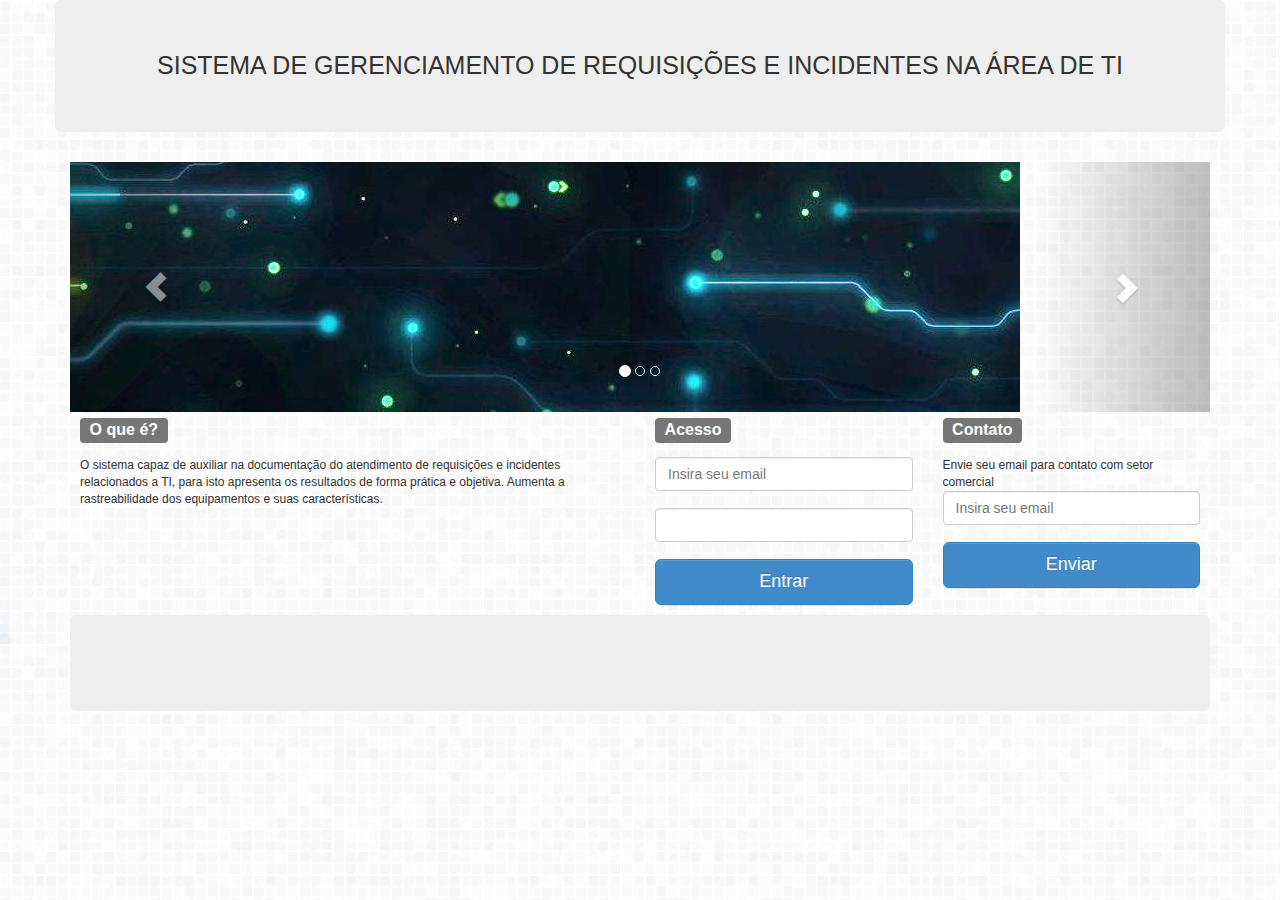
==== index.html @ 61a74933 "smarty e css" ====
<!DOCTYPE html>
<!--

-->
<html>
    <head>
        <title>GrTi</title>
        <meta charset="UTF-8">
        <meta name="viewport" content="width=device-width, initial-scale=1.0">      
        <link rel="stylesheet" href="asstes/bootstrap/css/bootstrap-theme.css">
        <link rel="stylesheet" href="asstes/bootstrap/css/bootstrap.css">
        <script src="./asstes/js/jquery-2.0.3.js"></script>
        <script src="./asstes/bootstrap/js/bootstrap.js"></script>
        <link rel="stylesheet" href="asstes/css/style.css">
        <link rel="stylesheet" href="asstes/css/styleIndex.css">
    </head>
    <body>
        <div class="container">
            <div class="row">
                <div class="col-md-12 jumbotron">
                    <header class="headerindex"> SISTEMA DE GERENCIAMENTO DE REQUISIÇÕES E INCIDENTES NA ÁREA DE TI </header>                    
                </div>
            </div>

            <div class="row">
                <div class="col-md-12">
                    <div id="carousel-example-generic" class="carousel slide" data-ride="carousel">
                        <ol class="carousel-indicators">
                            <li data-target="#carousel-example-generic" data-slide-to="0" class="active"></li>
                            <li data-target="#carousel-example-generic" data-slide-to="1" class=""></li>
                            <li data-target="#carousel-example-generic" data-slide-to="2" class=""></li>
                        </ol>
                        <div class="carousel-inner">
                            <div class="item active">
                                <img src="asstes/img/computer-catalog-board-circuit.jpg">
                            </div>
                            <div class="item">
                                <img src="asstes/img/placa.jpg">
                            </div>
                            <div class="item">
                                <img src="asstes/img/computer-catalog-board-circuit.jpg">
                            </div>
                        </div>
                        <a class="left carousel-control" href="#carousel-example-generic" role="button" data-slide="prev">
                            <span class="glyphicon glyphicon-chevron-left"></span>
                        </a>
                        <a class="right carousel-control" href="#carousel-example-generic" role="button" data-slide="next">
                            <span class="glyphicon glyphicon-chevron-right"></span>
                        </a>
                    </div>	
                </div>                
            </div>
            <div class="row linhaArtigo">
                <div  class="col-md-6">
                    <header  class="label label-default titulo2">O que é? </header><br><br>
                    <article>
                        O sistema capaz de auxiliar na documentação do atendimento de requisições e incidentes relacionados a TI, 
                        para isto apresenta os resultados de forma prática e objetiva. Aumenta a rastreabilidade dos equipamentos e 
                        suas características.  
                    </article>
                </div>
                <div class="col-md-3">
                    <form class="" method='POST' action=''>
                        <header class="label label-default titulo2">Acesso</header><br><br>
                        <input name='email' id="email" class="form-control" placeholder="Insira seu email"  required><br>
                        <input name='senha' id="senha" class="form-control" type="password"  required><br>
                        <input class="btn btn-lg btn-primary btn-block" type="submit" value="Entrar">
                    </form>
                </div>
                <div class="col-md-3">
                    <form class="" method='POST' action=''>
                        <header class="label label-default titulo2">Contato</header><br><br>
                        <article>Envie seu email para contato com setor comercial</article>
                        <input name='email' id="emailcontato" class="form-control" placeholder="Insira seu email"  required><br>
                        <input class="btn btn-lg btn-primary btn-block" type="submit" value="Enviar">
                    </form>
                </div>    
            </div>
            <div class="row">
                <div class="col-md-12">
                    <footer class="jumbotron">

                    </footer>
                </div>
            </div>
        
        </div>
    </body>
</html>
---- asstes/css/style.css ----
body{
background-image:url("../img/grey_@2X.png");

}

.headerindex{
    font-size: 25px;
    text-align: center;

    
}

body{
	margin: 0px;
	padding: 0px;
	background-color: #ccc;
	font-family: Arial;
	font-size: 12px;
}

.meio{
	margin: 0px auto;
 	margin-top: 10px;
	padding: 10px;
	width: 940px;
	background-color: #fff;
}

.esquerda{
	width: 240px;
	height: 100px;
	float: left;
}

.direita{
	width: 660px;
	float: right;
	padding-left: 40px;
}

.logo{
	background-image: url(../img/e2g12a.png);
	background-size: contain;
	width: 240px;
	height: 85px;
}

nav#menu{
	margin: 10px 5px;
}

nav#menu a{
	background-color: #ccc;
        padding: 5px;
	width: 100%;
	color: green;
	text-decoration: none;
	margin: 5px 0px;
	font-size: 16px;
	display: block;
	float: left;

	-webkit-border-radius: 5px;
	-moz-border-radius: 5px;
	border-radius: 5px;
}

nav#menu a:hover{
	background-color: green;
	color: #fff;
	 -webkit-transition: background-color 2s;
}

.clear{
	clear: both;
}
---- asstes/css/styleIndex.css ----
.titulo2{
    text-align: left;
    text-emphasis: black;
    font-size: 16px;
}
.linhaArtigo{
    padding: 10px;
}
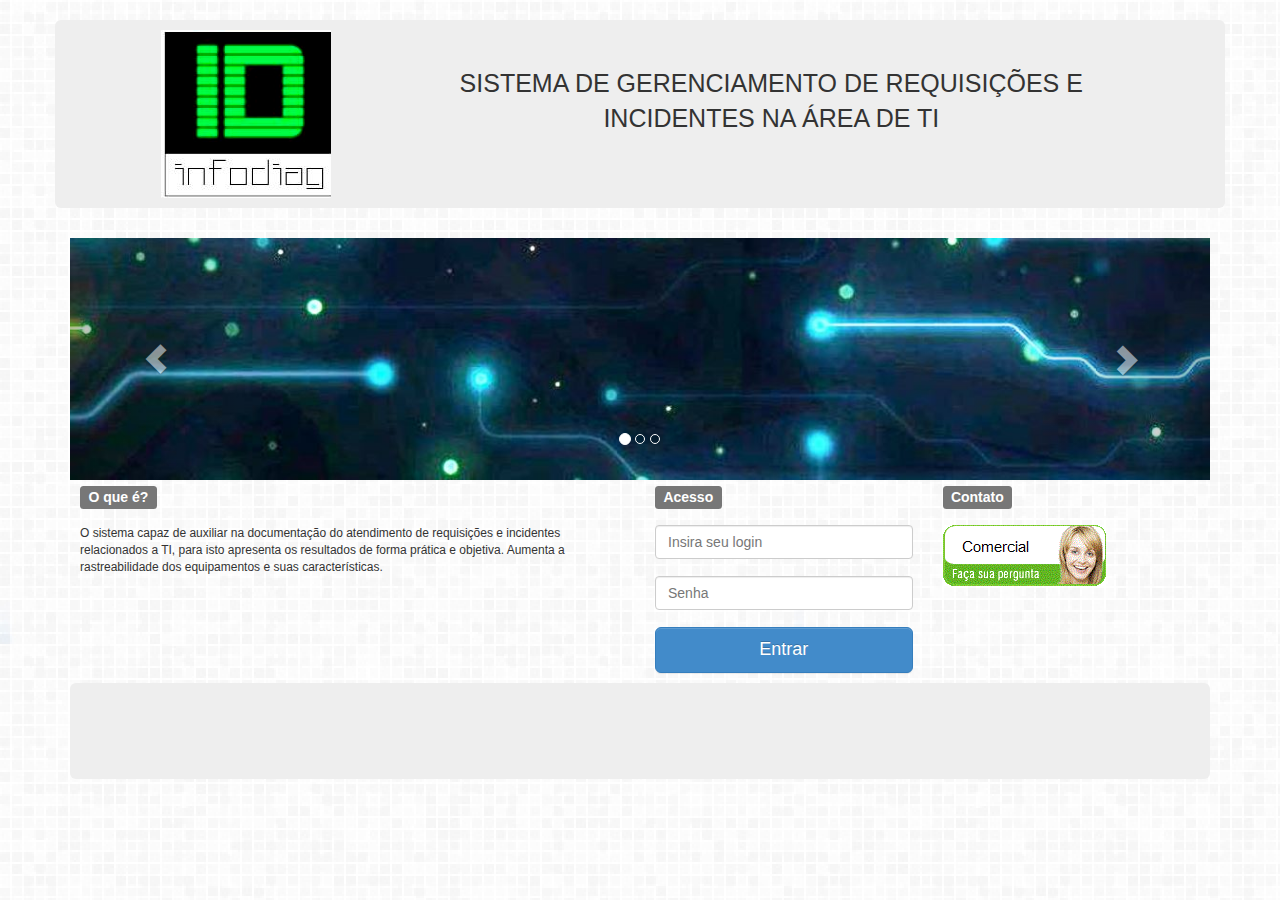
==== commit 7390542e: "PDO OK." ====
--- a/index.html
+++ b/index.html
@@ -16,12 +16,15 @@
     </head>
     <body>
         <div class="container">
-            <div class="row">
-                <div class="col-md-12 jumbotron">
-                    <header class="headerindex"> SISTEMA DE GERENCIAMENTO DE REQUISIÇÕES E INCIDENTES NA ÁREA DE TI </header>                    
+            <div class="row cabecalho jumbotron">
+                <div class="col-md-3">
+                    <header class="headerindex"><img src="asstes/img/Info Diag 1.jpg" alt=""></header>                    
+                </div>
+                <div class="col-md-9">
+                    <header class="headerindex"><br>SISTEMA DE GERENCIAMENTO DE REQUISIÇÕES E INCIDENTES NA ÁREA DE TI </header>                    
                 </div>
             </div>
-
+            <article>
             <div class="row">
                 <div class="col-md-12">
                     <div id="carousel-example-generic" class="carousel slide" data-ride="carousel">
@@ -32,13 +35,13 @@
                         </ol>
                         <div class="carousel-inner">
                             <div class="item active">
-                                <img src="asstes/img/computer-catalog-board-circuit.jpg">
+                                <img src="asstes/img/computer-catalog-board-circuit.jpg" alt="">
                             </div>
                             <div class="item">
-                                <img src="asstes/img/placa.jpg">
+                                <img src="asstes/img/placa.jpg" alt="">
                             </div>
                             <div class="item">
-                                <img src="asstes/img/computer-catalog-board-circuit.jpg">
+                                <img src="asstes/img/computer-catalog-board-circuit.jpg" alt="">
                             </div>
                         </div>
                         <a class="left carousel-control" href="#carousel-example-generic" role="button" data-slide="prev">
@@ -60,30 +63,27 @@
                     </article>
                 </div>
                 <div class="col-md-3">
-                    <form class="" method='POST' action=''>
+                    <form method='POST' action='login.php'>
                         <header class="label label-default titulo2">Acesso</header><br><br>
-                        <input name='email' id="email" class="form-control" placeholder="Insira seu email"  required><br>
-                        <input name='senha' id="senha" class="form-control" type="password"  required><br>
+                        <input type="email" name='email' id="email" class="form-control" placeholder="Insira seu login"  required><br>
+                        <input placeholder="Senha" name='senha' id="senha" class="form-control" type="password"  required><br>
                         <input class="btn btn-lg btn-primary btn-block" type="submit" value="Entrar">
                     </form>
                 </div>
                 <div class="col-md-3">
                     <form class="" method='POST' action=''>
                         <header class="label label-default titulo2">Contato</header><br><br>
-                        <article>Envie seu email para contato com setor comercial</article>
-                        <input name='email' id="emailcontato" class="form-control" placeholder="Insira seu email"  required><br>
-                        <input class="btn btn-lg btn-primary btn-block" type="submit" value="Enviar">
-                    </form>
-                </div>    
-            </div>
+                        <article><a href="contato.html"><img src="asstes/img/mibew_on.gif"></a></article>
+                </div>
+            </div>           
             <div class="row">
                 <div class="col-md-12">
                     <footer class="jumbotron">
-
+                        
                     </footer>
                 </div>
             </div>
-        
+        </article>
         </div>
     </body>
 </html>
--- a/asstes/css/styleIndex.css
+++ b/asstes/css/styleIndex.css
@@ -1,8 +1,17 @@
 .titulo2{
     text-align: left;
     text-emphasis: black;
-    font-size: 16px;
+    font-size: 14px;
 }
 .linhaArtigo{
     padding: 10px;
+}
+
+.cabecalho{
+    padding: 10px;
+    alignment-adjust: central;
+}
+
+.container{
+    margin-top: 20px;
 }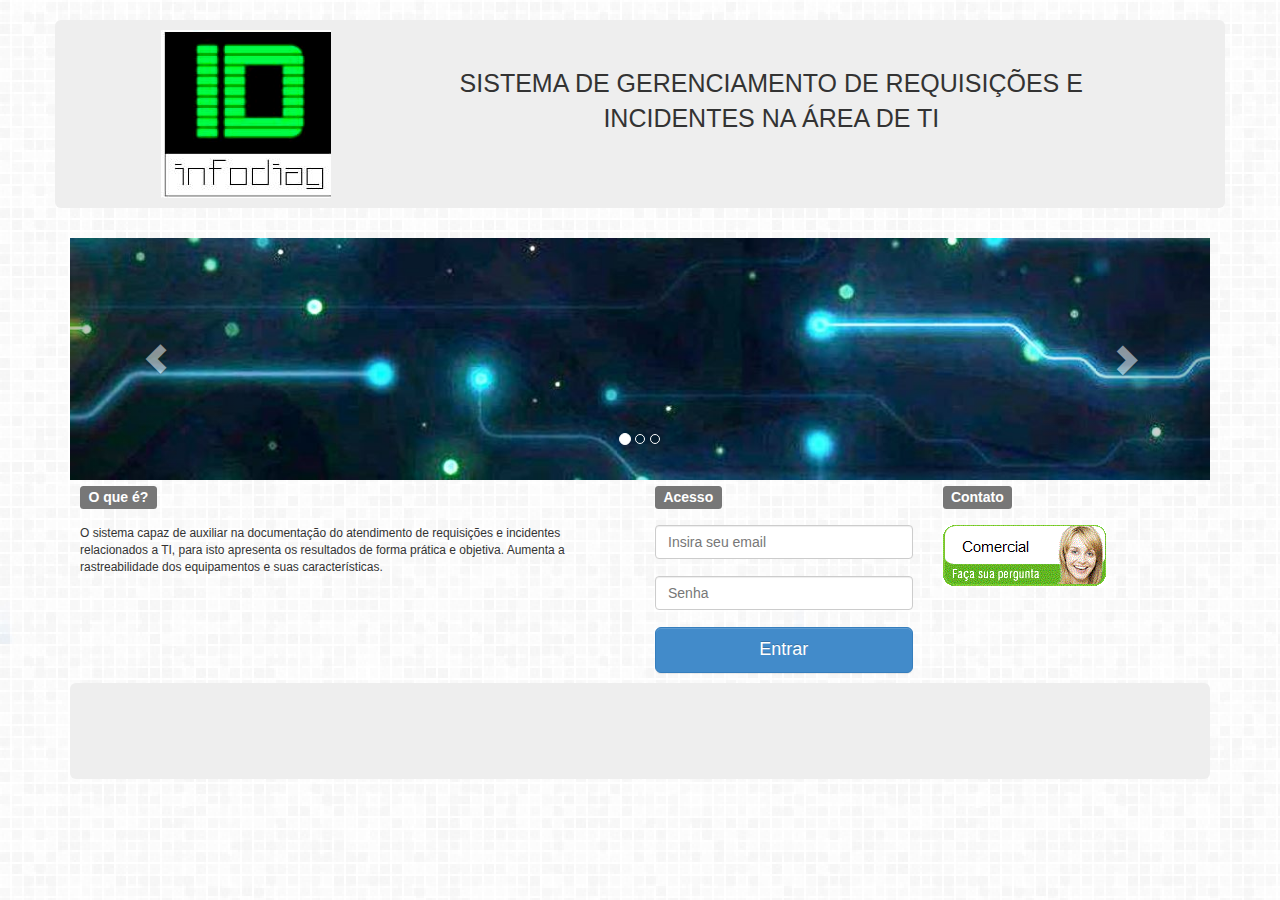
==== commit 3d0afae3: "Teste Smarty" ====
--- a/index.html
+++ b/index.html
@@ -65,7 +65,7 @@
                 <div class="col-md-3">
                     <form method='POST' action='login.php'>
                         <header class="label label-default titulo2">Acesso</header><br><br>
-                        <input type="email" name='email' id="email" class="form-control" placeholder="Insira seu login"  required><br>
+                        <input type="email" name='email' id="email" class="form-control" placeholder="Insira seu email"  required><br>
                         <input placeholder="Senha" name='senha' id="senha" class="form-control" type="password"  required><br>
                         <input class="btn btn-lg btn-primary btn-block" type="submit" value="Entrar">
                     </form>
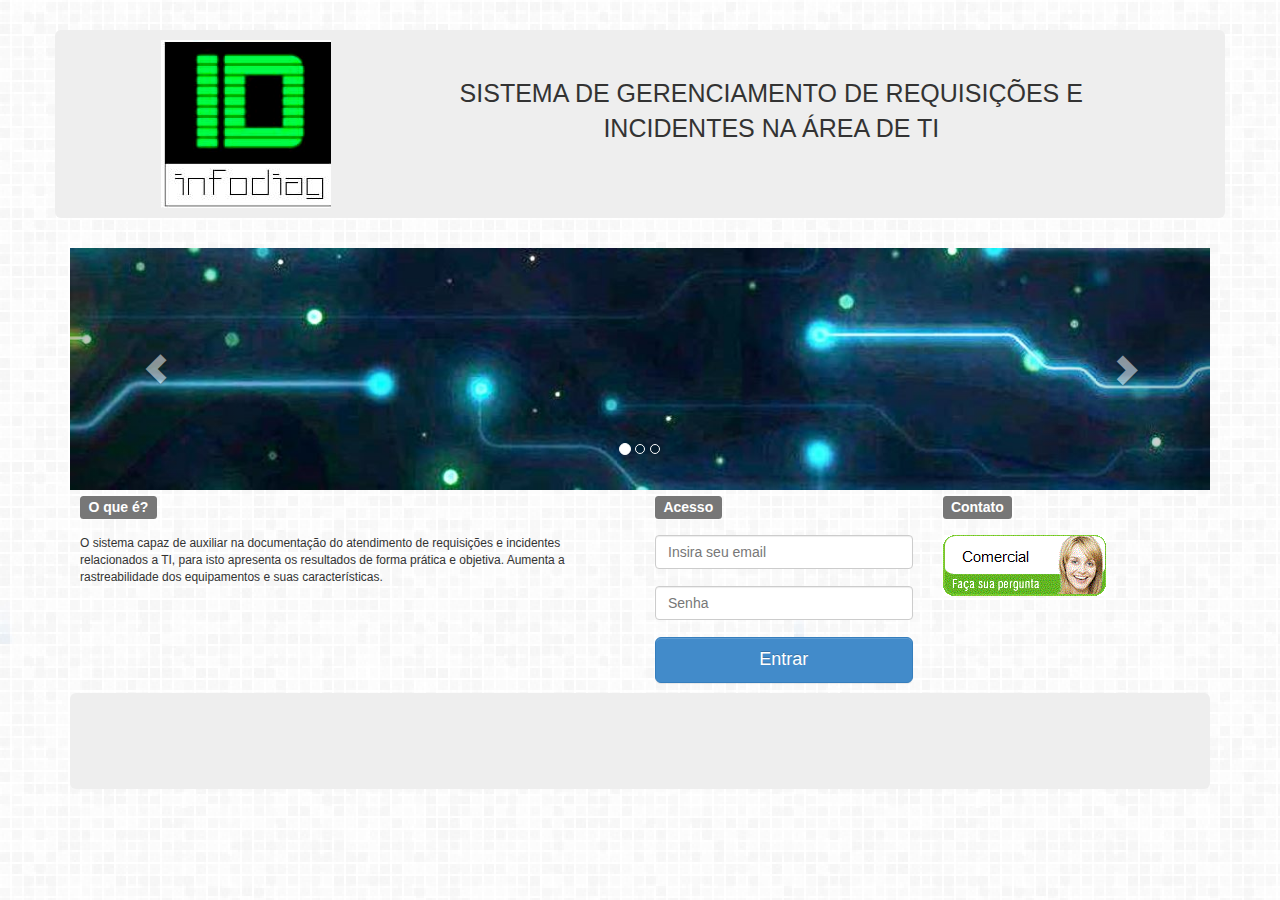
==== commit 9517a9b8: "Área do usuário ver00" ====
--- a/index.html
+++ b/index.html
@@ -9,7 +9,7 @@
         <meta name="viewport" content="width=device-width, initial-scale=1.0">      
         <link rel="stylesheet" href="asstes/bootstrap/css/bootstrap-theme.css">
         <link rel="stylesheet" href="asstes/bootstrap/css/bootstrap.css">
-        <script src="./asstes/js/jquery-2.0.3.js"></script>
+        <script src="./asstes/js/jquery-2.1.1.min.js"></script>
         <script src="./asstes/bootstrap/js/bootstrap.js"></script>
         <link rel="stylesheet" href="asstes/css/style.css">
         <link rel="stylesheet" href="asstes/css/styleIndex.css">
@@ -25,65 +25,66 @@
                 </div>
             </div>
             <article>
-            <div class="row">
-                <div class="col-md-12">
-                    <div id="carousel-example-generic" class="carousel slide" data-ride="carousel">
-                        <ol class="carousel-indicators">
-                            <li data-target="#carousel-example-generic" data-slide-to="0" class="active"></li>
-                            <li data-target="#carousel-example-generic" data-slide-to="1" class=""></li>
-                            <li data-target="#carousel-example-generic" data-slide-to="2" class=""></li>
-                        </ol>
-                        <div class="carousel-inner">
-                            <div class="item active">
-                                <img src="asstes/img/computer-catalog-board-circuit.jpg" alt="">
+                <div class="row">
+                    <div class="col-md-12">
+                        <div id="carousel-example-generic" class="carousel slide" data-ride="carousel">
+                            <ol class="carousel-indicators">
+                                <li data-target="#carousel-example-generic" data-slide-to="0" class="active"></li>
+                                <li data-target="#carousel-example-generic" data-slide-to="1" class=""></li>
+                                <li data-target="#carousel-example-generic" data-slide-to="2" class=""></li>
+                            </ol>
+                            <div class="carousel-inner">
+                                <div class="item active">
+                                    <img src="asstes/img/computer-catalog-board-circuit.jpg" alt="">
+                                </div>
+                                <div class="item">
+                                    <img src="asstes/img/placa.jpg" alt="">
+                                </div>
+                                <div class="item">
+                                    <img src="asstes/img/computer-catalog-board-circuit.jpg" alt="">
+                                </div>
                             </div>
-                            <div class="item">
-                                <img src="asstes/img/placa.jpg" alt="">
-                            </div>
-                            <div class="item">
-                                <img src="asstes/img/computer-catalog-board-circuit.jpg" alt="">
-                            </div>
-                        </div>
-                        <a class="left carousel-control" href="#carousel-example-generic" role="button" data-slide="prev">
-                            <span class="glyphicon glyphicon-chevron-left"></span>
-                        </a>
-                        <a class="right carousel-control" href="#carousel-example-generic" role="button" data-slide="next">
-                            <span class="glyphicon glyphicon-chevron-right"></span>
-                        </a>
-                    </div>	
-                </div>                
-            </div>
-            <div class="row linhaArtigo">
-                <div  class="col-md-6">
-                    <header  class="label label-default titulo2">O que é? </header><br><br>
-                    <article>
-                        O sistema capaz de auxiliar na documentação do atendimento de requisições e incidentes relacionados a TI, 
-                        para isto apresenta os resultados de forma prática e objetiva. Aumenta a rastreabilidade dos equipamentos e 
-                        suas características.  
-                    </article>
+                            <a class="left carousel-control" href="#carousel-example-generic" role="button" data-slide="prev">
+                                <span class="glyphicon glyphicon-chevron-left"></span>
+                            </a>
+                            <a class="right carousel-control" href="#carousel-example-generic" role="button" data-slide="next">
+                                <span class="glyphicon glyphicon-chevron-right"></span>
+                            </a>
+                        </div>	
+                    </div>                
                 </div>
-                <div class="col-md-3">
-                    <form method='POST' action='login.php'>
-                        <header class="label label-default titulo2">Acesso</header><br><br>
-                        <input type="email" name='email' id="email" class="form-control" placeholder="Insira seu email"  required><br>
-                        <input placeholder="Senha" name='senha' id="senha" class="form-control" type="password"  required><br>
-                        <input class="btn btn-lg btn-primary btn-block" type="submit" value="Entrar">
-                    </form>
+                <div class="row linhaArtigo">
+                    <div  class="col-md-6">
+                        <header  class="label label-default titulo2">O que é? </header><br><br>
+                        <article>
+                            O sistema capaz de auxiliar na documentação do atendimento de requisições e incidentes relacionados a TI, 
+                            para isto apresenta os resultados de forma prática e objetiva. Aumenta a rastreabilidade dos equipamentos e 
+                            suas características.  
+                        </article>
+                    </div>
+                    <div class="col-md-3">
+                        <form method='POST' action='login.php'>
+                            <header class="label label-default titulo2">Acesso</header><br><br>
+                            <input type="email" name='email' id="email" class="form-control" placeholder="Insira seu email"  required><br>
+                            <input placeholder="Senha" name='senha' id="senha" class="form-control" type="password"  required><br>
+                            <input class="btn btn-lg btn-primary btn-block" type="submit" value="Entrar">
+                        </form>
+                    </div>
+                    <div class="col-md-3">
+                        <form class="" method='POST' action=''>
+                            <header class="label label-default titulo2">Contato</header><br><br>
+                            <article><a href="contato.html"><img src="asstes/img/mibew_on.gif" alt=""></a></article>
+                        </form>                
+                    </div>
+                </div>           
+                <div class="row">
+                    <div class="col-md-12">
+                        <footer class="jumbotron">
+
+                        </footer>
+                    </div>
                 </div>
-                <div class="col-md-3">
-                    <form class="" method='POST' action=''>
-                        <header class="label label-default titulo2">Contato</header><br><br>
-                        <article><a href="contato.html"><img src="asstes/img/mibew_on.gif"></a></article>
-                </div>
-            </div>           
-            <div class="row">
-                <div class="col-md-12">
-                    <footer class="jumbotron">
-                        
-                    </footer>
-                </div>
-            </div>
-        </article>
+            </article>
         </div>
-    </body>
+    </body>    
 </html>
--- a/asstes/css/style.css
+++ b/asstes/css/style.css
@@ -12,7 +12,7 @@
 
 body{
 	margin: 0px;
-	padding: 0px;
+	padding: 10px;
 	background-color: #ccc;
 	font-family: Arial;
 	font-size: 12px;
@@ -74,3 +74,21 @@
 .clear{
 	clear: both;
 }
+
+.menuLateral{
+    
+    
+}
+.cabecalho{
+    padding: 10px;
+    alignment-adjust: central;
+}
+
+.container{
+    margin-top: 15px;
+}
+.titulo2{
+    text-align: left;
+    text-emphasis: black;
+    font-size: 14px;
+}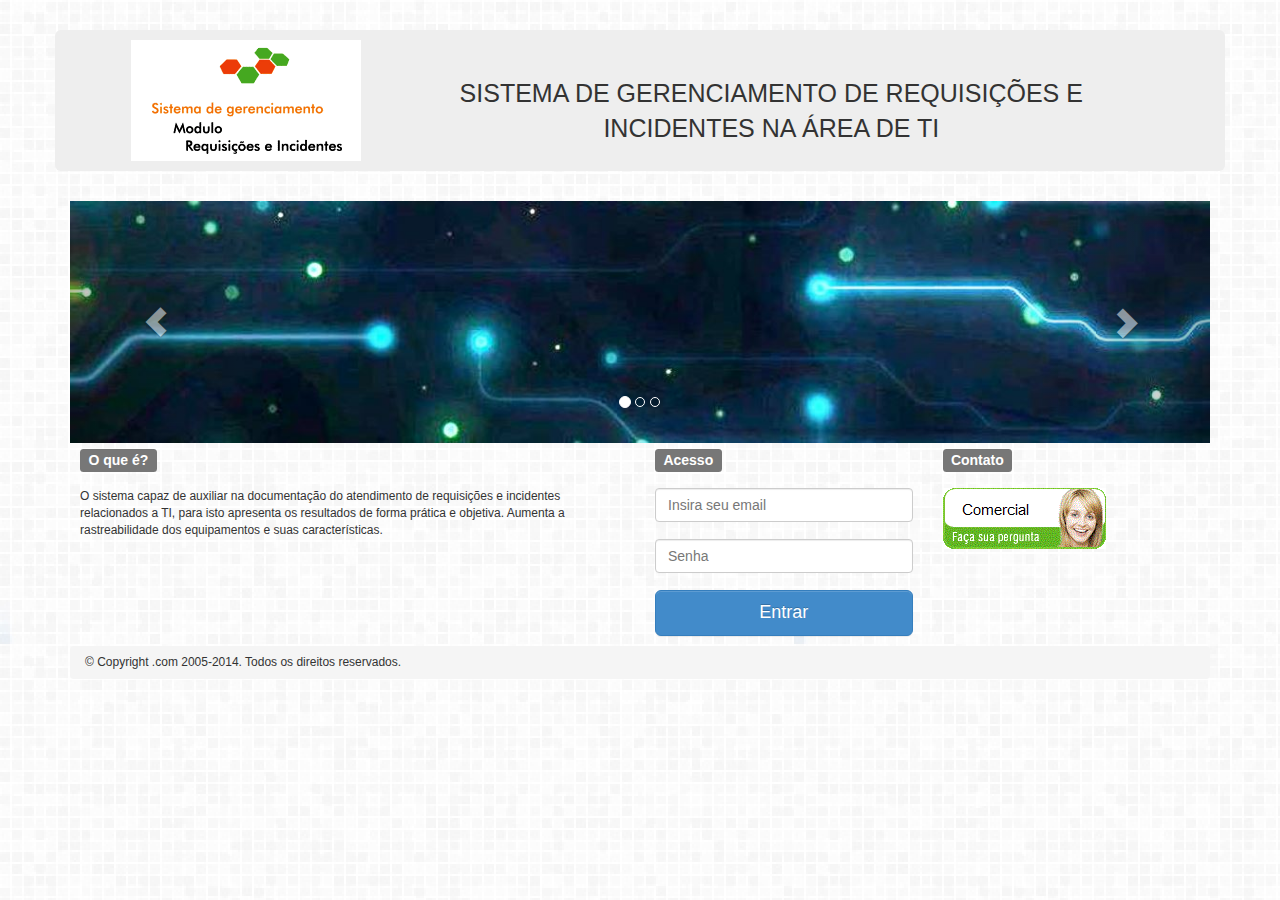
==== commit 9c2dccc5: "Classe Ativos." ====
--- a/index.html
+++ b/index.html
@@ -6,7 +6,8 @@
     <head>
         <title>GrTi</title>
         <meta charset="UTF-8">
-        <meta name="viewport" content="width=device-width, initial-scale=1.0">      
+        <meta name="viewport" content="width=device-width, initial-scale=1.0">
+        <link rel="icon" href="./asstes/img/favicon.ico" />
         <link rel="stylesheet" href="asstes/bootstrap/css/bootstrap-theme.css">
         <link rel="stylesheet" href="asstes/bootstrap/css/bootstrap.css">
         <script src="./asstes/js/jquery-2.1.1.min.js"></script>
@@ -18,7 +19,7 @@
         <div class="container">
             <div class="row cabecalho jumbotron">
                 <div class="col-md-3">
-                    <header class="headerindex"><img src="asstes/img/Info Diag 1.jpg" alt=""></header>                    
+                    <header class="headerindex"><img src="asstes/img/logo.gif" alt=""></header>                    
                 </div>
                 <div class="col-md-9">
                     <header class="headerindex"><br>SISTEMA DE GERENCIAMENTO DE REQUISIÇÕES E INCIDENTES NA ÁREA DE TI </header>                    
@@ -67,7 +68,7 @@
                             <header class="label label-default titulo2">Acesso</header><br><br>
                             <input type="email" name='email' id="email" class="form-control" placeholder="Insira seu email"  required><br>
                             <input placeholder="Senha" name='senha' id="senha" class="form-control" type="password"  required><br>
-                            <input class="btn btn-lg btn-primary btn-block" type="submit" value="Entrar">
+                            <input class="btn btn-lg btn-primary btn-block" type="submit" value="Entrar" data-toggle="tooltip" data-placement="left" title="Click Aqui para entrar.">
                         </form>
                     </div>
                     <div class="col-md-3">
@@ -79,9 +80,9 @@
                 </div>           
                 <div class="row">
                     <div class="col-md-12">
-                        <footer class="jumbotron">
-
-                        </footer>
+                         <footer class="breadcrumb">
+                                © Copyright .com 2005-2014. Todos os direitos reservados. 
+                    </footer>  
                     </div>
                 </div>
             </article>
--- a/asstes/css/style.css
+++ b/asstes/css/style.css
@@ -6,8 +6,6 @@
 .headerindex{
     font-size: 25px;
     text-align: center;
-
-    
 }
 
 body{
@@ -91,4 +89,11 @@
     text-align: left;
     text-emphasis: black;
     font-size: 14px;
-}+}
+.titulo3{
+    text-align: left;
+    text-emphasis: black;
+    font-size: 14px;
+    font-weight: bold;
+}
+.datagrid table { border-collapse: collapse; text-align: left; width: 100%; } .datagrid {font: normal 12px/150% Arial, Helvetica, sans-serif; background: #fff; overflow: hidden; border: 1px solid #8C8C8C; -webkit-border-radius: 3px; -moz-border-radius: 3px; border-radius: 3px; }.datagrid table td, .datagrid table th { padding: 3px 10px; }.datagrid table thead th {background:-webkit-gradient( linear, left top, left bottom, color-stop(0.05, #8C8C8C), color-stop(1, #7D7D7D) );background:-moz-linear-gradient( center top, #8C8C8C 5%, #7D7D7D 100% );filter:progid:DXImageTransform.Microsoft.gradient(startColorstr='#8C8C8C', endColorstr='#7D7D7D');background-color:#8C8C8C; color:#FFFFFF; font-size: 15px; font-weight: bold; border-left: 1px solid #A3A3A3; } .datagrid table thead th:first-child { border: none; }.datagrid table tbody td { color: #7D7D7D; border-left: 1px solid #DBDBDB;font-size: 12px;font-weight: normal; }.datagrid table tbody .alt td { background: #EBEBEB; color: #7D7D7D; }.datagrid table tbody td:first-child { border-left: none; }.datagrid table tbody tr:last-child td { border-bottom: none; }.datagrid table tfoot td div { border-top: 1px solid #8C8C8C;background: #EBEBEB;} .datagrid table tfoot td { padding: 0; font-size: 12px } .datagrid table tfoot td div{ padding: 2px; }.datagrid table tfoot td ul { margin: 0; padding:0; list-style: none; text-align: right; }.datagrid table tfoot  li { display: inline; }.datagrid table tfoot li a { text-decoration: none; display: inline-block;  padding: 2px 8px; margin: 1px;color: #F5F5F5;border: 1px solid #8C8C8C;-webkit-border-radius: 3px; -moz-border-radius: 3px; border-radius: 3px; background:-webkit-gradient( linear, left top, left bottom, color-stop(0.05, #8C8C8C), color-stop(1, #7D7D7D) );background:-moz-linear-gradient( center top, #8C8C8C 5%, #7D7D7D 100% );filter:progid:DXImageTransform.Microsoft.gradient(startColorstr='#8C8C8C', endColorstr='#7D7D7D');background-color:#8C8C8C; }.datagrid table tfoot ul.active, .datagrid table tfoot ul a:hover { text-decoration: none;border-color: #7D7D7D; color: #F5F5F5; background: none; background-color:#8C8C8C;}div.dhtmlx_window_active, div.dhx_modal_cover_dv { position: fixed !important; }
